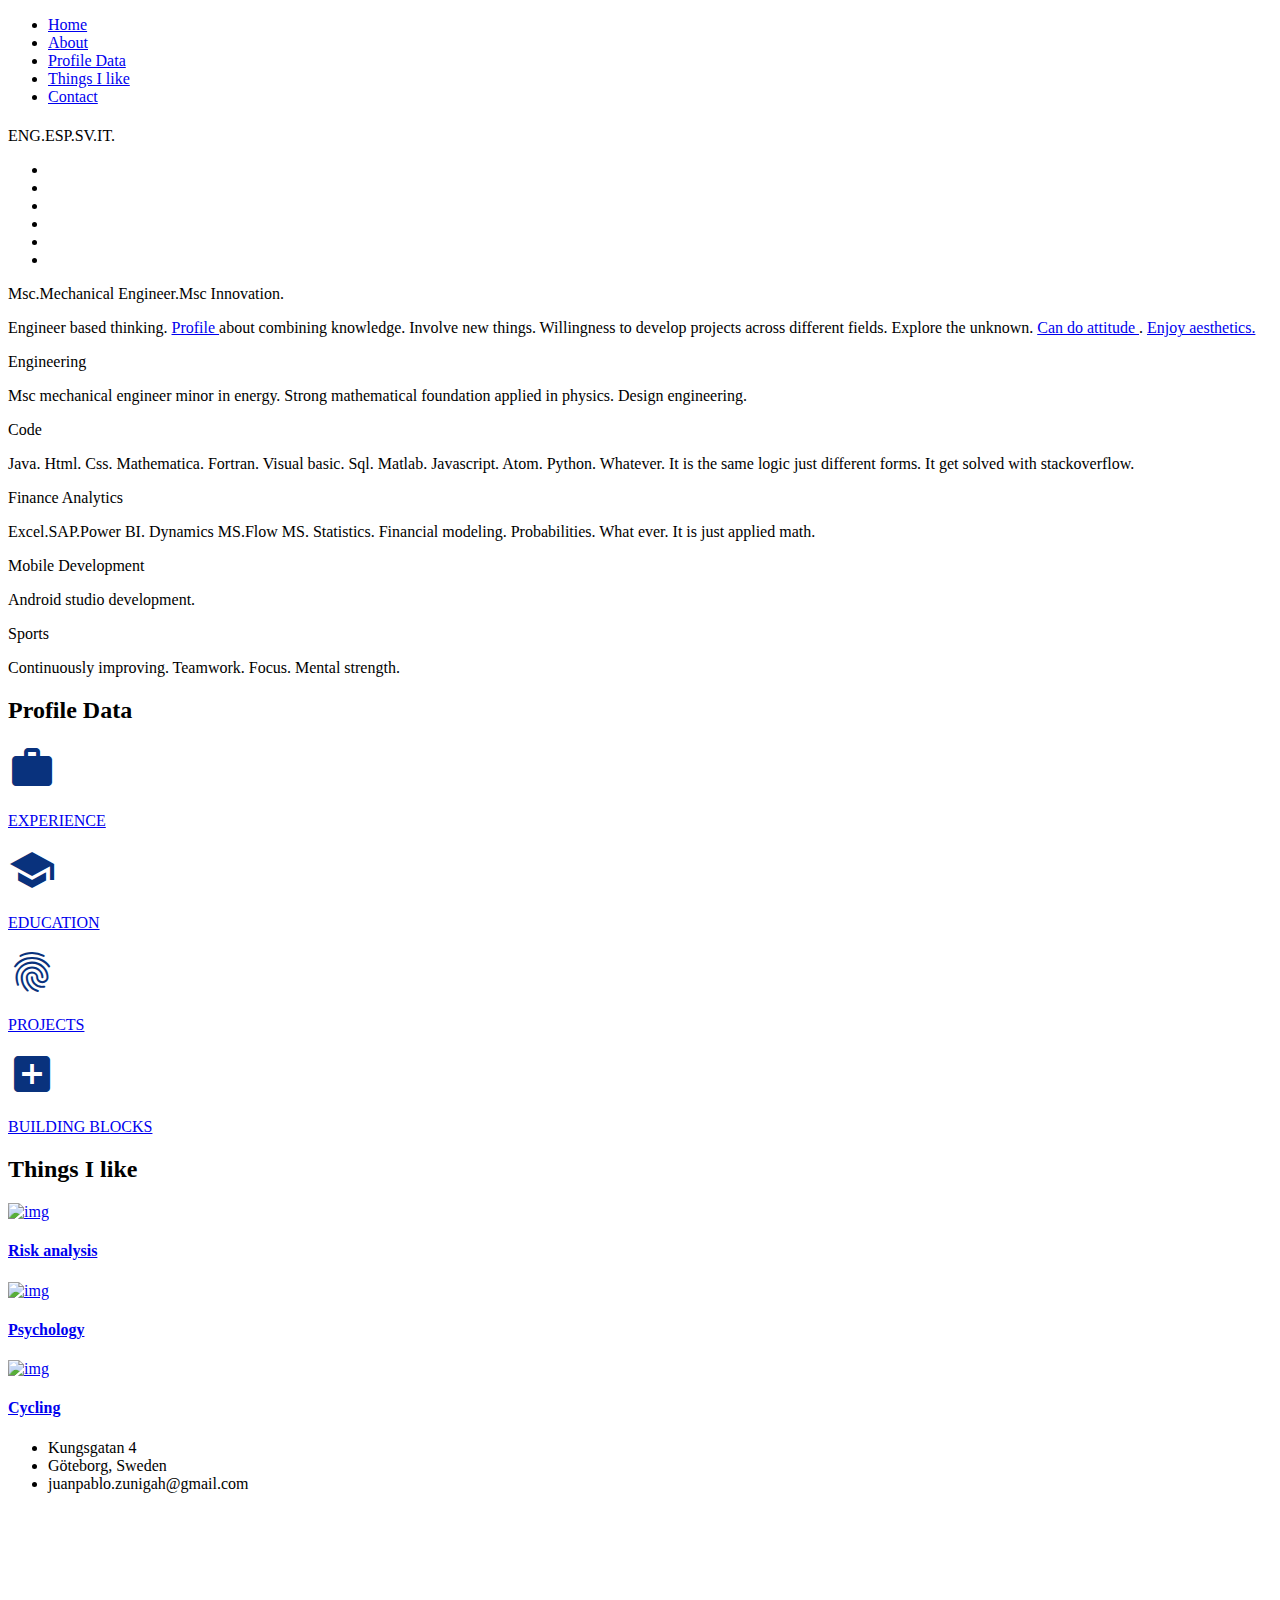
==== index.html @ b7ac9599 "updates" ====
<!DOCTYPE html>
<html lang="en">

<head>
  <!-- meta -->
  <meta charset="utf-8">
  <meta content="width=device-width, initial-scale=1.0" name="viewport">

  <title>Juan Pablo Zuniga</title>
  <meta name="keywords" content="Juan Pablo Zuniga Hidalgo, universidad tecnica federico santa maria, Chalmers, Innovation, Masters,Chile , Sweden,  " >
  <meta name="description" content="Engineer, Chalmers, Coding, Design, cycling" >

  <!-- Google Fonts -->
  <link href="https://fonts.googleapis.com/css?family=Consolas:300,300i,400,400i,500,500i,600,600i,700,700i|Playfair+Display:400,400i,700,700i,900,900i" rel="stylesheet">
<link href="https://fonts.googleapis.com/icon?family=Material+Icons" rel="stylesheet">
  <!-- Bootstrap CSS File -->
  <link href="lib/bootstrap/css/bootstrap.min.css" rel="stylesheet">

  <!-- Libraries CSS Files -->
  <link href="lib/ionicons/css/ionicons.min.css" rel="stylesheet">
  <link href="lib/owlcarousel/assets/owl.carousel.min.css" rel="stylesheet">
  <link href="lib/magnific-popup/magnific-popup.css" rel="stylesheet">
  <link href="lib/hover/hover.min.css" rel="stylesheet">

  <!-- Main Stylesheet File -->
  <link href="css/style.css" rel="stylesheet">

  <!-- Responsive css -->
  <link href="css/responsive.css" rel="stylesheet">

  <!-- Favicon -->
  <link rel="shortcut icon" href="images/logoa.png">

  <meta name="viewport" content="width=device-width, initial-scale=1">

  <!-- =======================================================
    Theme Name: Folio
    Theme URL: https://bootstrapmade.com/folio-bootstrap-portfolio-template/
    Author: BootstrapMade.com
    Author URL: https://bootstrapmade.com
  ======================================================= -->
  <!-- Global site tag (gtag.js) - Google Analytics -->
  <script async src="https://www.googletagmanager.com/gtag/js?id=G-YKX6PPXDFR"></script>
  <script>
  window.dataLayer = window.dataLayer || [];
  function gtag(){dataLayer.push(arguments);}
  gtag('js', new Date());

  gtag('config', 'G-YKX6PPXDFR');
  </script>
</head>

<body>

  <!-- start section navbar -->

  <nav id="main-nav">
      <div class="row">
        <div class="container">

          <div class="logo">
            <a href="index.html"><p> </p></a>
          </div>

            <div class="responsive"><i data-icon="m" class="ion-navicon-round"></i></div>

            <ul class="nav-menu list-unstyled">
              <li><a href="#header" class="smoothScroll">Home</a></li>
              <li><a href="#about" class="smoothScroll">About</a></li>
              <li><a href="#portfolio" class="smoothScroll">Profile Data</a></li>
              <li><a href="#journal" class="smoothScroll">Things I like</a></li>
              <li><a href="#contact" class="smoothScroll">Contact</a></li>
            </ul>

          </div>
        </div>
    </nav>
  <!-- End section navbar -->


  <!-- start section header -->
  <div id="header" class="home">

    <div class="container">
      <div class="header-content">
        <h1><span class="typed"></span></h1>
        <p> ENG.ESP.SV.IT. </p>
        <ul class="list-unstyled list-social">
          <li><a href="https://se.linkedin.com/in/jpzuniga/en"><i class="ion-social-linkedin"></i></a></li>
          <li><a href="https://www.pinterest.se/juanpabloZunigaH/"><i class="ion-social-pinterest"></i></a></li>
          <li><a href="https://www.facebook.com/juanpablo.zunigah"><i class="ion-social-facebook"></i></a></li>
          <li><a href="https://www.couchsurfing.com/people/juan.pablo.zuniga.hidalgo"><i class="ion-compass"></i></a></li>
          <li><a href="https://github.com/juanpablozunigahidalgo"><i class="ion-social-github"></i></a></li>
          <li><a href="https://www.upwork.com/o/profiles/users/~014dc3930a8604d292/"><i class="ion-network"></i></a></li>

        </ul>
        <!--<div>
        <iframe src="https://open.spotify.com/embed/track/0lj9YpjJrJy9CYslXMujmd" width="120" height="81" frameborder="0" allowtransparency="true" allow="encrypted-media"></iframe>
        </div>-->
        <!--<audio controls controlsList="nodownload" >
              <source src="audio/backsplash.mp3" type="audio/mp3">
        </audio><-->
      </div>
    </div>
  </div>
  <!-- End section header -->


  <!-- start section about us -->
  <div id="about" class="paddsection">
    <div class="container">
      <div class="row justify-content-between">

       <!--<div class="col-lg-4 ">
          <div class="div-img-bg">
            <div class="about-img">
              <img src="images/me12.jpg" class="img-responsive" alt="me">
            </div>
          </div>
        </div>-->

        <div class="col-lg-7">
          <div class="about-descr">

            <p class="education">Msc.Mechanical Engineer.Msc Innovation.</p>
            <p class="separator">Engineer based thinking. <a class="texta" href="https://se.linkedin.com/in/jpzuniga/en"> Profile </a> about combining knowledge. Involve new things. Willingness to develop projects across different fields. Explore the unknown. <a class="texta" href="https://www.collinsdictionary.com/dictionary/english/can-do"> Can do attitude </a>. <a class="texta" href="https://en.wikipedia.org/wiki/Aesthetics"> Enjoy aesthetics. </a> </p>

          </div>

        </div>
      </div>
    </div>
  </div>
  <!-- end section about us -->


  <!-- start section services -->
  <div id="services">
    <div class="container">

        <div class="services-carousel owl-theme">

          <div class="services-block">

            <i class="ion-wrench"></i>
            <span>Engineering</span>
            <p class="separator">Msc mechanical engineer minor in energy. Strong mathematical foundation applied in physics. Design engineering.   </p>

          </div>

          <div class="services-block">

            <i class="ion-code-working"></i>
            <span>Code</span>
            <p class="separator">Java. Html. Css. Mathematica. Fortran. Visual basic. Sql. Matlab. Javascript. Atom. Python. Whatever. It is the same logic just different forms. It get solved with stackoverflow.</p>

          </div>

          <div class="services-block">

            <i class="ion-arrow-graph-up-right"></i>
            <span>Finance Analytics</span>
            <p class="separator">Excel.SAP.Power BI. Dynamics MS.Flow MS. Statistics. Financial modeling. Probabilities. What ever. It is just applied math. </p>

          </div>

          <div class="services-block">

            <i class="ion-social-android-outline"></i>
            <span>Mobile Development</span>
            <p class="separator">Android studio development.</p>

          </div>

          <div class="services-block">

            <i class="ion-android-bicycle"></i>
            <span>Sports</span>
            <p class="separator">Continuously improving. Teamwork. Focus. Mental strength. </p>

          </div>

          <!--<div class="services-block">

            <i class="ion-compass"></i>
            <span>Adventure</span>
            <p class="separator">Adventurer by nature. Just embrace the unknown. Face it.</p>

          </div>-->

        </div>

    </div>

  </div>
  <!-- end section services -->


  <!-- start section portfolio -->
  <div id="portfolio" class="text-center paddsection">

    <div class="container">
      <div class="section-title text-center">
        <h2>Profile Data</h2>
      </div>
    </div>

    <div class="container">
      <div class="row">
        <div class="col-md-12">

          <div class="portfolio-container">
            <div class="col-lg-4 col-md-6 portfolio-thumbnail all branding uikits webdesign">
              <a href="Experience.html">
              <!-- <img src="images/portfolio/1.jpg"  alt="img">-->
               <i class="material-icons" style="font-size:48px;color:#09327D">work_outline</i>
               <p class="PF">EXPERIENCE</p>
              </a>
            </div>
            <div class="col-lg-4 col-md-6 portfolio-thumbnail all mockups uikits photography">
              <a href="Education.html">
                <!-- <img src="images/portfolio/2.jpg"  alt="img">-->
                <i class="material-icons" style="font-size:48px;color:#09327D">school</i>
                <p class="PF">EDUCATION</p>
              </a>
            </div>
            <div class="col-lg-4 col-md-6 portfolio-thumbnail all mockups webdesign photography">
              <a href="Projects.html">
                <!-- <img src="images/portfolio/4.jpg"  alt="img">-->
                <i class="material-icons" style="font-size:48px;color:#09327D">fingerprint</i>
                <p class="PF">PROJECTS</p>
              </a>
            </div>
            <div class="col-lg-4 col-md-6 portfolio-thumbnail all mockups uikits webdesign">
              <a href="Buildingblocks.html">
                <!-- <img src="images/portfolio/6.jpg"  alt="img">-->
                <i class="material-icons" style="font-size:48px;color:#09327D">add_box</i>
                <p class="PF">BUILDING BLOCKS</p>
              </a>
            </div>
          </div>
        </div>
      </div>
    </div>
  </div>
  <!-- End section portfolio -->
  <!-- start section journal -->
  <div id="journal" class="text-left paddsection">
    <div class="container">
      <div class="section-title text-center">
        <h2>Things I like</h2>
      </div>
    </div>
    <div class="container">
      <div class="journal-block">
        <div class="row">

          <div class="col-lg-4 col-md-6">
            <div class="journal-info">

              <a href="Risks.html"><img src="images/RI001.jpg" class="img-responsive" alt="img"></a>

              <div class="journal-txt">

                <h4><a href="Risks.html">Risk analysis</a></h4>
              </div>

            </div>
          </div>

          <div class="col-lg-4 col-md-6">
            <div class="journal-info">

              <a href="Psychology.html"><img src="images/A110.jpg" class="img-responsive" alt="img"></a>

              <div class="journal-txt">

                <h4><a href="Psychology.html">Psychology</a></h4>

              </div>

            </div>
          </div>

          <div class="col-lg-4 col-md-6">
            <div class="journal-info">

              <a href="Cycling.html"><img src="images/Bike001.jpg" class="img-responsive" alt="img"></a>

              <div class="journal-txt">

                <h4><a href="Cycling.html">Cycling</a></h4>
              </div>

            </div>
          </div>
        </div>
      </div>
    </div>

  </div>
  <!-- End section journal -->


  <!-- start sectoion contact -->
  <div id="contact" class="paddsection">
    <div class="container">
      <div class="contact-block1">
        <div class="row">

          <div class="col-lg-6">
            <div class="contact-contact">

              <h2 class="mb-30"></h2>

              <ul class="contact-details">
                <li><span>Kungsgatan 4</span></li>
                <li><span>Göteborg, Sweden</span></li>
                <li><span>juanpablo.zunigah@gmail.com</span></li>
              </ul>

            </div>
          </div>
        <!--  <div class="col-lg-6">
            <form action="" method="post" role="form" class="contactForm">
              <div class="row">

                <div id="sendmessage">Your message has been sent. Thank you!</div>
                <div id="errormessage"></div>

                <div class="col-lg-6">
                  <div class="form-group contact-block1">
                    <input type="text" name="name" class="form-control" id="name" placeholder="Your Name" data-rule="minlen:4" data-msg="Please enter at least 4 chars" />
                    <div class="validation"></div>
                  </div>
                </div>

                <div class="col-lg-6">
                  <div class="form-group">
                    <input type="email" class="form-control" name="email" id="email" placeholder="Your Email" data-rule="email" data-msg="Please enter a valid email" />
                    <div class="validation"></div>
                  </div>
                </div>

                <div class="col-lg-12">
                  <div class="form-group">
                    <input type="text" class="form-control" name="subject" id="subject" placeholder="Subject" data-rule="minlen:4" data-msg="Please enter at least 8 chars of subject" />
                    <div class="validation"></div>
                  </div>
                </div>

                <div class="col-lg-12">
                  <div class="form-group">
                    <textarea class="form-control" name="message" rows="12" data-rule="required" data-msg="Please write something for us" placeholder="Message"></textarea>
                    <div class="validation"></div>
                  </div>
                </div>

                <div class="col-lg-12">
                  <input type="submit" class="btn btn-defeault btn-send" value="Send message">
                </div>

              </div>
            </form>
          </div>-->
        </div>
      </div>
    </div>
  </div>
  <!-- start sectoion map -->
  <div class="map-responsive" >
  <iframe src="https://www.google.com/maps/embed?pb=!1m18!1m12!1m3!1d2131.799609664463!2d11.95433791600714!3d57.70287428111956!2m3!1f0!2f0!3f0!3m2!1i1024!2i768!4f13.1!3m3!1m2!1s0x464ff36816410915%3A0x95d1610efb39c3a3!2sKungsgatan%204%2C%20411%2019%20G%C3%B6teborg!5e0!3m2!1sen!2sse!4v1584108068579!5m2!1sen!2sse" width="400" height="300" frameborder="0" style="border:0;" allowfullscreen="" aria-hidden="false" tabindex="0"></iframe>
  </div>
  <!-- start sectoion contact -->


  <!-- start section footer -->
  <div id="footer" class="text-center">
    <div class="container">
      <div class="socials-media text-center">

        <ul class="list-unstyled">
          <li><a href="https://se.linkedin.com/in/jpzuniga/en"><i class="ion-social-linkedin"></i></a></li>
          <li><a href="https://www.pinterest.se/juanpabloZunigaH/"><i class="ion-social-pinterest"></i></a></li>
          <li><a href="https://www.facebook.com/juanpablo.zunigah"><i class="ion-social-facebook"></i></a></li>
          <li><a href="https://www.couchsurfing.com/people/juan.pablo.zuniga.hidalgo"><i class="ion-compass"></i></a></li>
          <li><a href="https://github.com/juanpablozunigahidalgo"><i class="ion-social-github"></i></a></li>
          <li><a href="https://www.upwork.com/o/profiles/users/~014dc3930a8604d292/"><i class="ion-network"></i></a></li>
        </ul>

      </div>

      <p></p>
      <p></p>

      <div class="credits">

        <a href=""></a>
      </div>

    </div>
  </div>
  <!-- End section footer -->

  <!-- JavaScript Libraries -->
  <script src="lib/jquery/jquery.min.js"></script>
  <script src="lib/jquery/jquery-migrate.min.js"></script>
  <script src="lib/bootstrap/js/bootstrap.bundle.min.js"></script>
  <script src="lib/typed/typed.js"></script>
  <script src="lib/owlcarousel/owl.carousel.min.js"></script>
  <script src="lib/magnific-popup/magnific-popup.min.js"></script>
  <script src="lib/isotope/isotope.pkgd.min.js"></script>

  <!-- Contact Form JavaScript File -->
  <script src="contactform/contactform.js"></script>

  <!-- Template Main Javascript File -->
  <script src="js/main.js"></script>

</body>

</html>
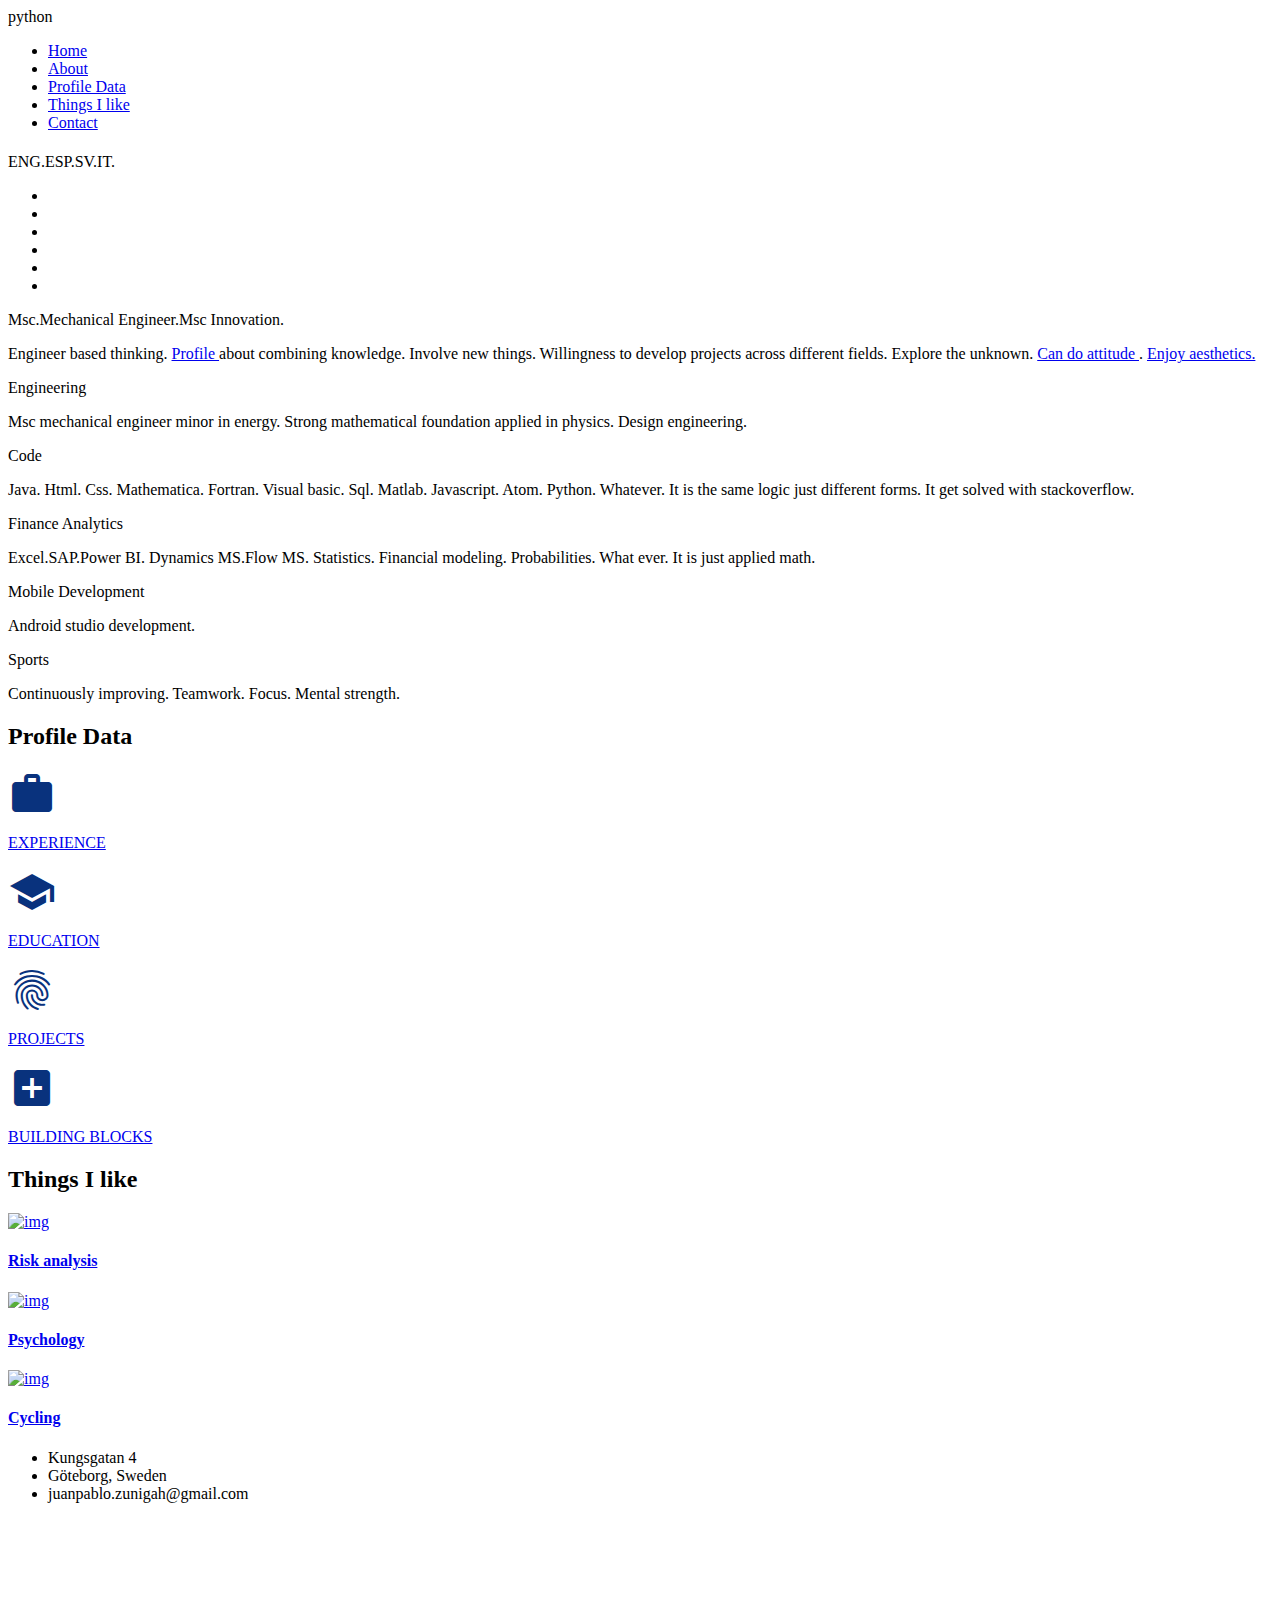
==== commit de1fc1ab: "Merge branch 'master' of https://github.com/juanpablozunigahidalgo/Simplew" ====
--- a/index.html
+++ b/index.html
@@ -1,4 +1,4 @@
-<!DOCTYPE html>
+python<!DOCTYPE html>
 <html lang="en">
 
 <head>
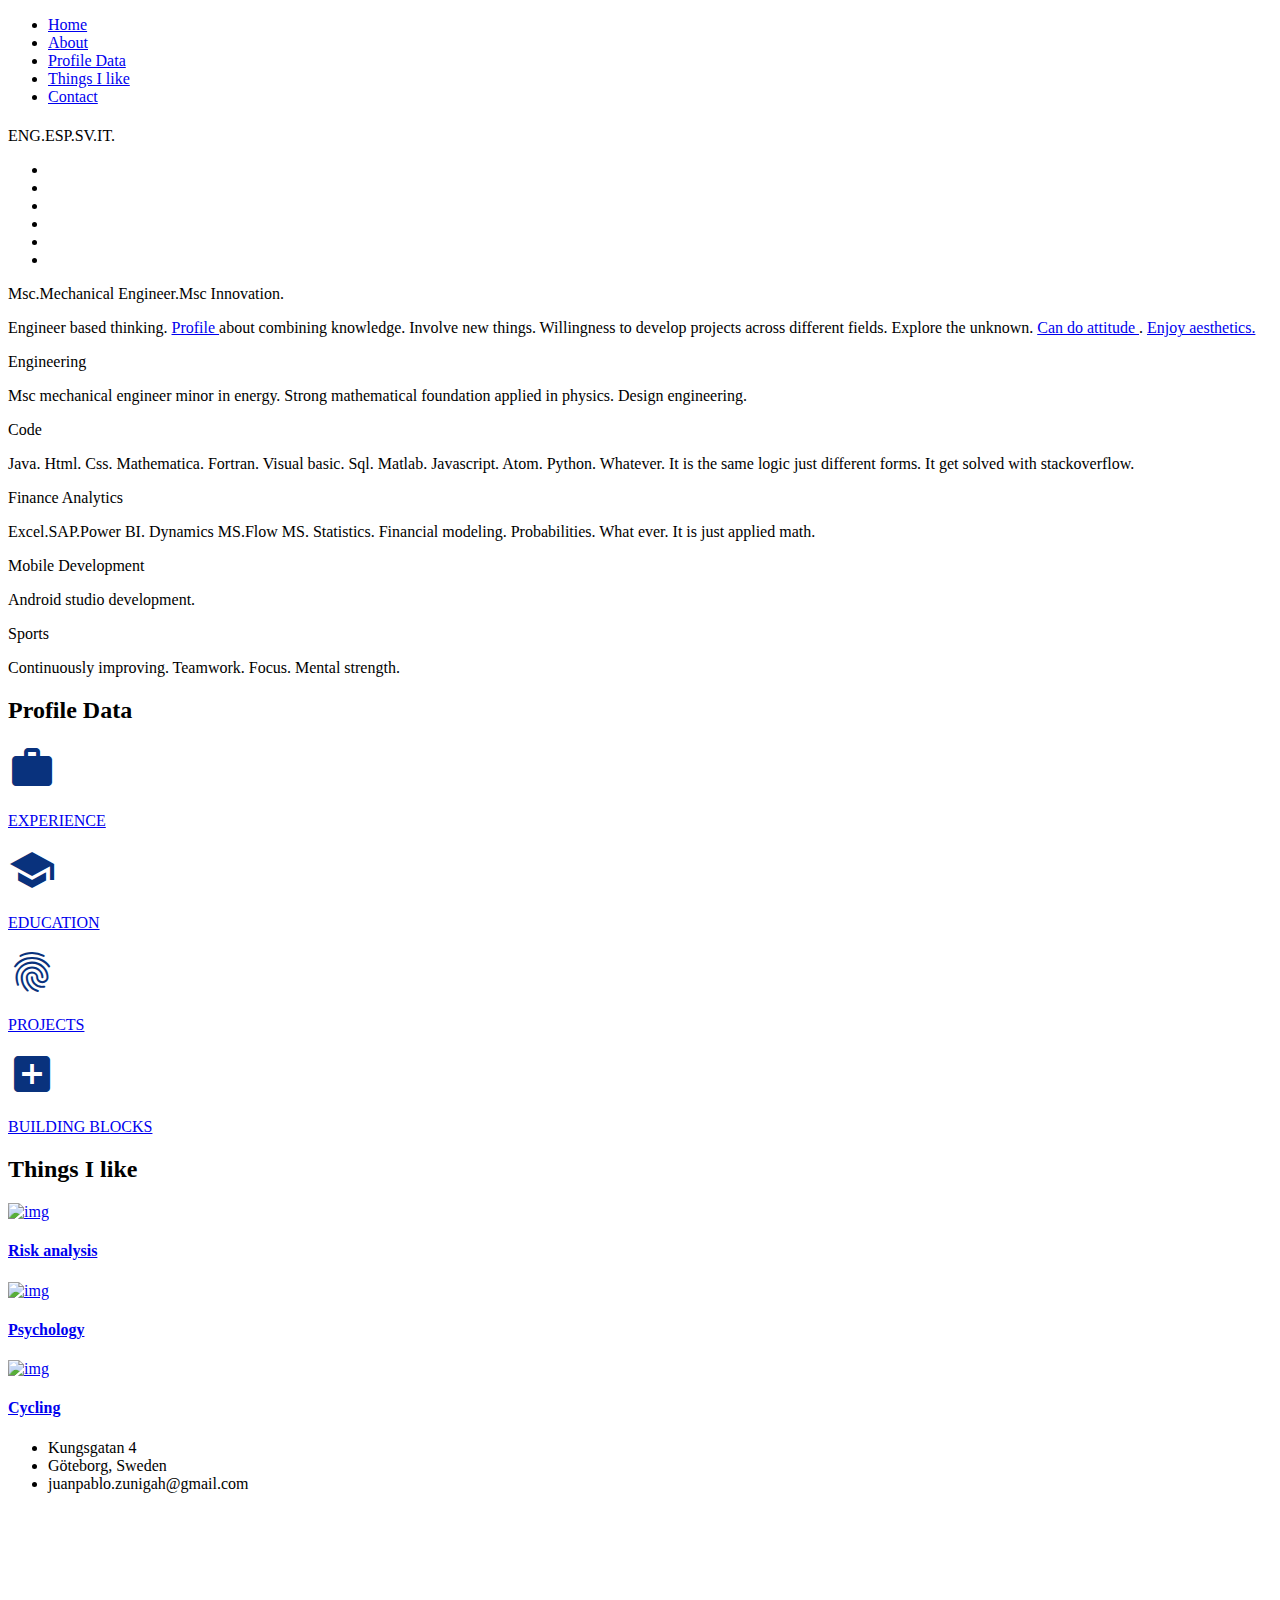
==== commit 14ca14fa: "changes" ====
--- a/index.html
+++ b/index.html
@@ -1,4 +1,4 @@
-python<!DOCTYPE html>
+<!DOCTYPE html>
 <html lang="en">
 
 <head>
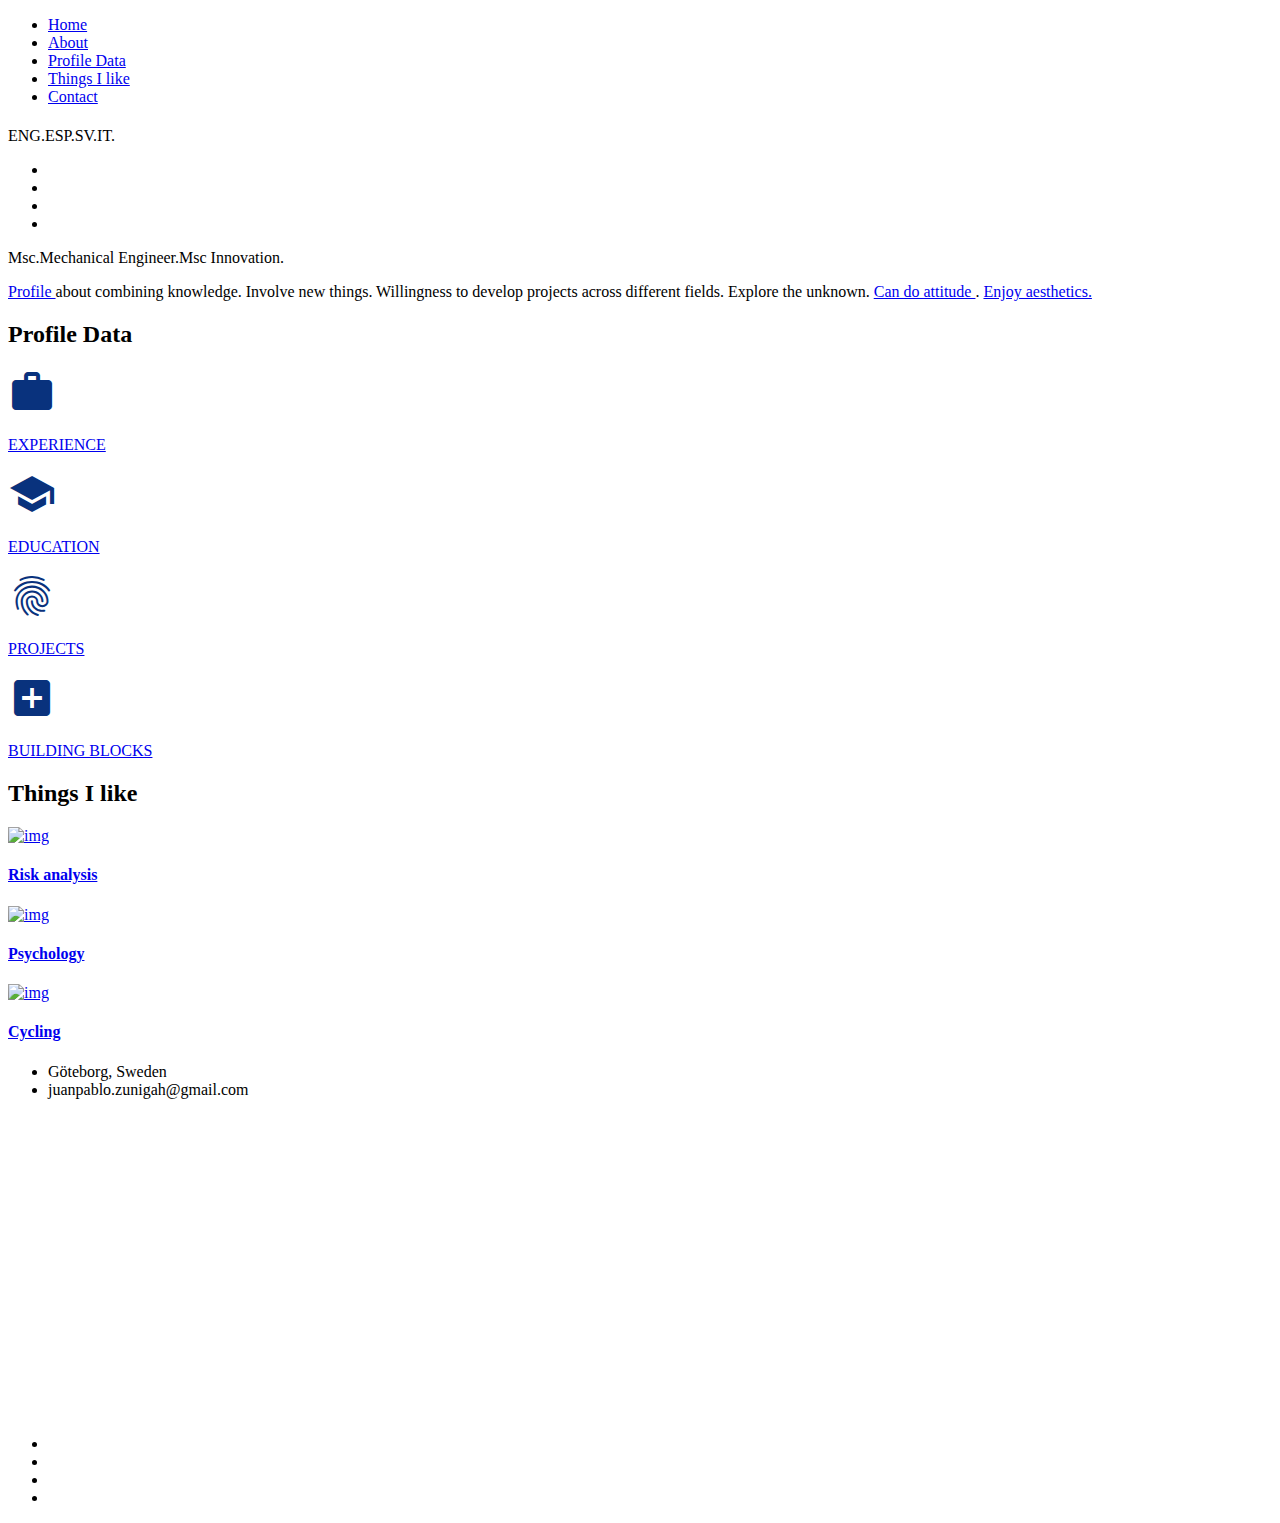
==== commit 87bf846e: "simplify" ====
--- a/index.html
+++ b/index.html
@@ -32,23 +32,16 @@
   <link rel="shortcut icon" href="images/logoa.png">
 
   <meta name="viewport" content="width=device-width, initial-scale=1">
-
-  <!-- =======================================================
-    Theme Name: Folio
-    Theme URL: https://bootstrapmade.com/folio-bootstrap-portfolio-template/
-    Author: BootstrapMade.com
-    Author URL: https://bootstrapmade.com
-  ======================================================= -->
-  <!-- Global site tag (gtag.js) - Google Analytics -->
-  <script async src="https://www.googletagmanager.com/gtag/js?id=G-YKX6PPXDFR"></script>
-  <script>
+</head>
+<!-- Google tag (gtag.js) -->
+<script async src="https://www.googletagmanager.com/gtag/js?id=G-93V7J4ZG9Q"></script>
+<script>
   window.dataLayer = window.dataLayer || [];
   function gtag(){dataLayer.push(arguments);}
   gtag('js', new Date());
 
-  gtag('config', 'G-YKX6PPXDFR');
-  </script>
-</head>
+  gtag('config', 'G-93V7J4ZG9Q');
+</script>
 
 <body>
 
@@ -87,19 +80,10 @@
         <p> ENG.ESP.SV.IT. </p>
         <ul class="list-unstyled list-social">
           <li><a href="https://se.linkedin.com/in/jpzuniga/en"><i class="ion-social-linkedin"></i></a></li>
+          <li><a href="https://github.com/juanpablozunigahidalgo"><i class="ion-social-github"></i></a></li>
           <li><a href="https://www.pinterest.se/juanpabloZunigaH/"><i class="ion-social-pinterest"></i></a></li>
-          <li><a href="https://www.facebook.com/juanpablo.zunigah"><i class="ion-social-facebook"></i></a></li>
-          <li><a href="https://www.couchsurfing.com/people/juan.pablo.zuniga.hidalgo"><i class="ion-compass"></i></a></li>
-          <li><a href="https://github.com/juanpablozunigahidalgo"><i class="ion-social-github"></i></a></li>
           <li><a href="https://www.upwork.com/o/profiles/users/~014dc3930a8604d292/"><i class="ion-network"></i></a></li>
-
         </ul>
-        <!--<div>
-        <iframe src="https://open.spotify.com/embed/track/0lj9YpjJrJy9CYslXMujmd" width="120" height="81" frameborder="0" allowtransparency="true" allow="encrypted-media"></iframe>
-        </div>-->
-        <!--<audio controls controlsList="nodownload" >
-              <source src="audio/backsplash.mp3" type="audio/mp3">
-        </audio><-->
       </div>
     </div>
   </div>
@@ -123,7 +107,7 @@
           <div class="about-descr">
 
             <p class="education">Msc.Mechanical Engineer.Msc Innovation.</p>
-            <p class="separator">Engineer based thinking. <a class="texta" href="https://se.linkedin.com/in/jpzuniga/en"> Profile </a> about combining knowledge. Involve new things. Willingness to develop projects across different fields. Explore the unknown. <a class="texta" href="https://www.collinsdictionary.com/dictionary/english/can-do"> Can do attitude </a>. <a class="texta" href="https://en.wikipedia.org/wiki/Aesthetics"> Enjoy aesthetics. </a> </p>
+            <p class="separator"><a class="texta" href="https://se.linkedin.com/in/jpzuniga/en"> Profile </a> about combining knowledge. Involve new things. Willingness to develop projects across different fields. Explore the unknown. <a class="texta" href="https://www.collinsdictionary.com/dictionary/english/can-do"> Can do attitude </a>. <a class="texta" href="https://en.wikipedia.org/wiki/Aesthetics"> Enjoy aesthetics. </a> </p>
 
           </div>
 
@@ -135,7 +119,7 @@
 
 
   <!-- start section services -->
-  <div id="services">
+  <!-- <div id="services">
     <div class="container">
 
         <div class="services-carousel owl-theme">
@@ -180,20 +164,20 @@
 
           </div>
 
-          <!--<div class="services-block">
+          <div class="services-block">
 
             <i class="ion-compass"></i>
             <span>Adventure</span>
             <p class="separator">Adventurer by nature. Just embrace the unknown. Face it.</p>
 
-          </div>-->
-
-        </div>
-
-    </div>
-
-  </div>
-  <!-- end section services -->
+          </div>
+
+        </div>
+
+    </div>
+
+  </div>-->
+ <!--end section services -->
 
 
   <!-- start section portfolio -->
@@ -254,71 +238,47 @@
     <div class="container">
       <div class="journal-block">
         <div class="row">
-
           <div class="col-lg-4 col-md-6">
             <div class="journal-info">
-
               <a href="Risks.html"><img src="images/RI001.jpg" class="img-responsive" alt="img"></a>
-
               <div class="journal-txt">
-
                 <h4><a href="Risks.html">Risk analysis</a></h4>
               </div>
-
-            </div>
-          </div>
-
+            </div>
+          </div>
           <div class="col-lg-4 col-md-6">
             <div class="journal-info">
-
               <a href="Psychology.html"><img src="images/A110.jpg" class="img-responsive" alt="img"></a>
-
               <div class="journal-txt">
-
                 <h4><a href="Psychology.html">Psychology</a></h4>
-
               </div>
-
-            </div>
-          </div>
-
+            </div>
+          </div>
           <div class="col-lg-4 col-md-6">
             <div class="journal-info">
-
               <a href="Cycling.html"><img src="images/Bike001.jpg" class="img-responsive" alt="img"></a>
-
               <div class="journal-txt">
-
                 <h4><a href="Cycling.html">Cycling</a></h4>
               </div>
-
-            </div>
-          </div>
-        </div>
-      </div>
-    </div>
-
+            </div>
+          </div>
+        </div>
+      </div>
+    </div>
   </div>
   <!-- End section journal -->
-
-
   <!-- start sectoion contact -->
   <div id="contact" class="paddsection">
     <div class="container">
       <div class="contact-block1">
         <div class="row">
-
           <div class="col-lg-6">
             <div class="contact-contact">
-
               <h2 class="mb-30"></h2>
-
               <ul class="contact-details">
-                <li><span>Kungsgatan 4</span></li>
                 <li><span>Göteborg, Sweden</span></li>
                 <li><span>juanpablo.zunigah@gmail.com</span></li>
               </ul>
-
             </div>
           </div>
         <!--  <div class="col-lg-6">
@@ -369,7 +329,7 @@
   </div>
   <!-- start sectoion map -->
   <div class="map-responsive" >
-  <iframe src="https://www.google.com/maps/embed?pb=!1m18!1m12!1m3!1d2131.799609664463!2d11.95433791600714!3d57.70287428111956!2m3!1f0!2f0!3f0!3m2!1i1024!2i768!4f13.1!3m3!1m2!1s0x464ff36816410915%3A0x95d1610efb39c3a3!2sKungsgatan%204%2C%20411%2019%20G%C3%B6teborg!5e0!3m2!1sen!2sse!4v1584108068579!5m2!1sen!2sse" width="400" height="300" frameborder="0" style="border:0;" allowfullscreen="" aria-hidden="false" tabindex="0"></iframe>
+  <iframe src="https://www.google.com/maps/embed?pb=!1m18!1m12!1m3!1d63362.78792613772!2d11.9667902!3d57.7088707!2m3!1f0!2f0!3f0!3m2!1i1024!2i768!4f13.1!3m3!1m2!1s0x464ff36816410915%3A0x95d1610efb39c3a3!2sG%C3%B6teborg!5e0!3m2!1sen!2sse!4v1584108068579!5m2!1sen!2sse" width="400" height="300" frameborder="0" style="border:0;" allowfullscreen="" aria-hidden="false" tabindex="0"></iframe>
   </div>
   <!-- start sectoion contact -->
 
@@ -378,30 +338,18 @@
   <div id="footer" class="text-center">
     <div class="container">
       <div class="socials-media text-center">
-
         <ul class="list-unstyled">
           <li><a href="https://se.linkedin.com/in/jpzuniga/en"><i class="ion-social-linkedin"></i></a></li>
+          <li><a href="https://github.com/juanpablozunigahidalgo"><i class="ion-social-github"></i></a></li>
           <li><a href="https://www.pinterest.se/juanpabloZunigaH/"><i class="ion-social-pinterest"></i></a></li>
-          <li><a href="https://www.facebook.com/juanpablo.zunigah"><i class="ion-social-facebook"></i></a></li>
-          <li><a href="https://www.couchsurfing.com/people/juan.pablo.zuniga.hidalgo"><i class="ion-compass"></i></a></li>
-          <li><a href="https://github.com/juanpablozunigahidalgo"><i class="ion-social-github"></i></a></li>
           <li><a href="https://www.upwork.com/o/profiles/users/~014dc3930a8604d292/"><i class="ion-network"></i></a></li>
         </ul>
-
-      </div>
-
+      </div>
       <p></p>
       <p></p>
-
-      <div class="credits">
-
-        <a href=""></a>
-      </div>
-
     </div>
   </div>
   <!-- End section footer -->
-
   <!-- JavaScript Libraries -->
   <script src="lib/jquery/jquery.min.js"></script>
   <script src="lib/jquery/jquery-migrate.min.js"></script>
@@ -410,13 +358,9 @@
   <script src="lib/owlcarousel/owl.carousel.min.js"></script>
   <script src="lib/magnific-popup/magnific-popup.min.js"></script>
   <script src="lib/isotope/isotope.pkgd.min.js"></script>
-
   <!-- Contact Form JavaScript File -->
   <script src="contactform/contactform.js"></script>
-
   <!-- Template Main Javascript File -->
   <script src="js/main.js"></script>
-
 </body>
-
 </html>
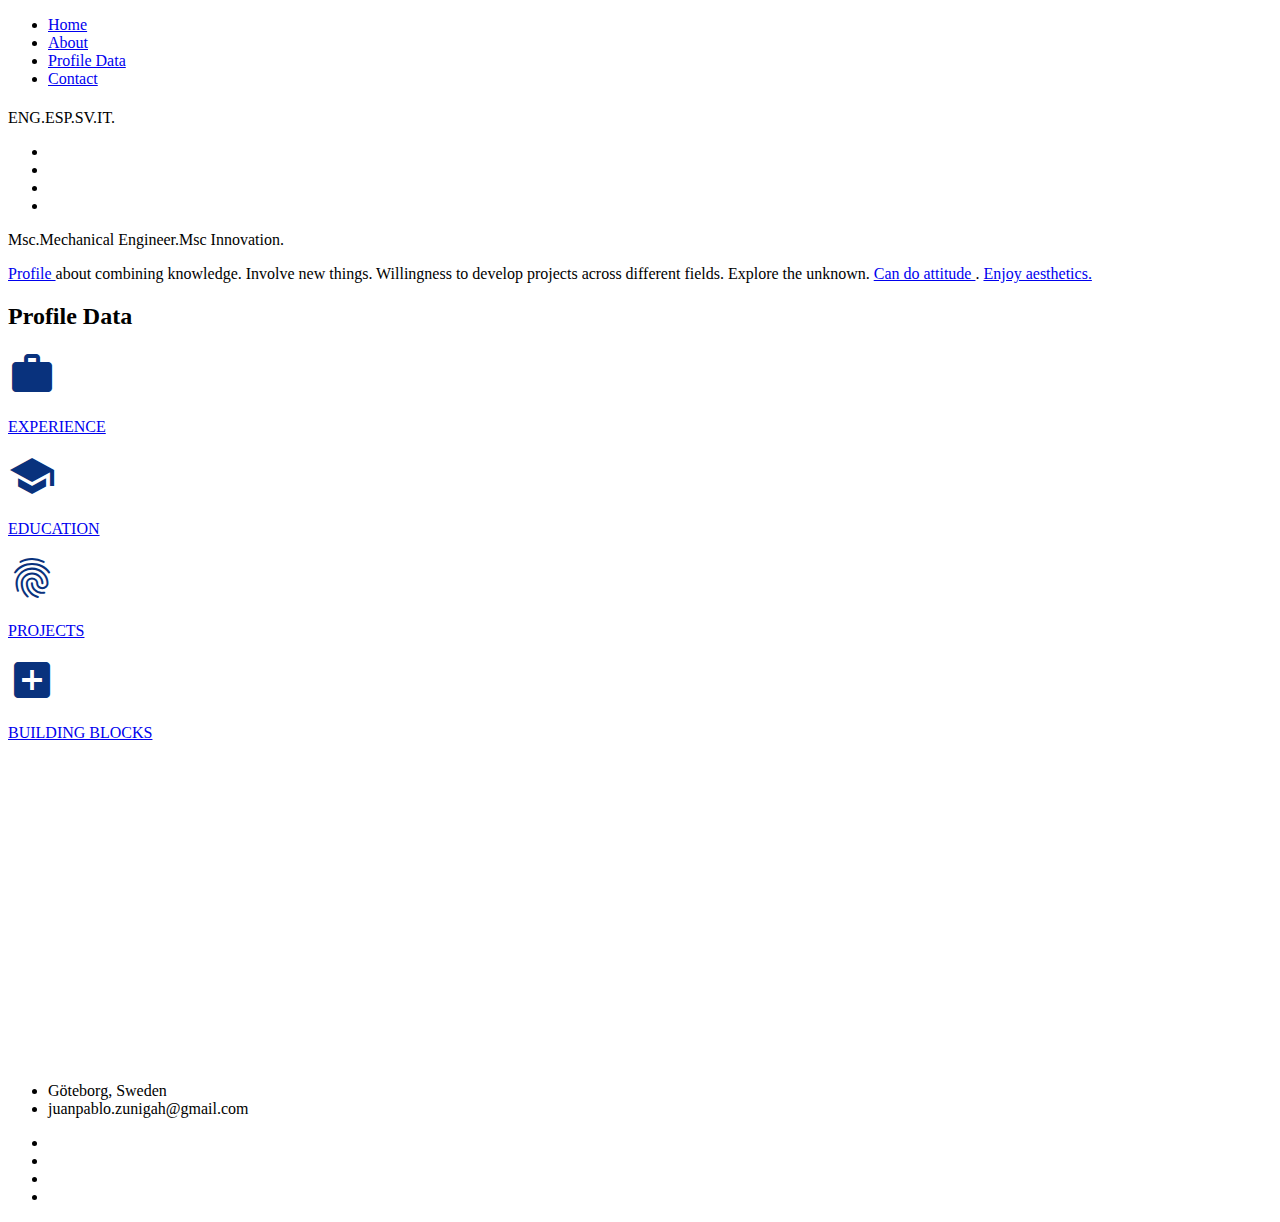
==== commit 8a38cca3: "changes" ====
--- a/index.html
+++ b/index.html
@@ -61,7 +61,7 @@
               <li><a href="#header" class="smoothScroll">Home</a></li>
               <li><a href="#about" class="smoothScroll">About</a></li>
               <li><a href="#portfolio" class="smoothScroll">Profile Data</a></li>
-              <li><a href="#journal" class="smoothScroll">Things I like</a></li>
+              <!-- <li><a href="#journal" class="smoothScroll">Things I like</a></li> -->
               <li><a href="#contact" class="smoothScroll">Contact</a></li>
             </ul>
 
@@ -105,13 +105,11 @@
 
         <div class="col-lg-7">
           <div class="about-descr">
-
             <p class="education">Msc.Mechanical Engineer.Msc Innovation.</p>
-            <p class="separator"><a class="texta" href="https://se.linkedin.com/in/jpzuniga/en"> Profile </a> about combining knowledge. Involve new things. Willingness to develop projects across different fields. Explore the unknown. <a class="texta" href="https://www.collinsdictionary.com/dictionary/english/can-do"> Can do attitude </a>. <a class="texta" href="https://en.wikipedia.org/wiki/Aesthetics"> Enjoy aesthetics. </a> </p>
-
-          </div>
-
-        </div>
+            <p class="separator"><a class="texta" href="https://se.linkedin.com/in/jpzuniga/en"> Profile </a> about combining knowledge. Involve new things. Willingness to develop projects across different fields. Explore the unknown. <a class="texta" href="https://www.collinsdictionary.com/dictionary/english/can-do"> Can do attitude </a>. <a class="texta" href="https://en.wikipedia.org/wiki/Aesthetics"> Enjoy aesthetics. </a></p>
+          </div>
+        </div>
+        <div></div>
       </div>
     </div>
   </div>
@@ -229,45 +227,51 @@
   </div>
   <!-- End section portfolio -->
   <!-- start section journal -->
-  <div id="journal" class="text-left paddsection">
-    <div class="container">
-      <div class="section-title text-center">
-        <h2>Things I like</h2>
-      </div>
-    </div>
-    <div class="container">
-      <div class="journal-block">
-        <div class="row">
-          <div class="col-lg-4 col-md-6">
-            <div class="journal-info">
-              <a href="Risks.html"><img src="images/RI001.jpg" class="img-responsive" alt="img"></a>
-              <div class="journal-txt">
-                <h4><a href="Risks.html">Risk analysis</a></h4>
+          <!-- <div id="journal" class="text-left paddsection">
+            <div class="container">
+              <div class="section-title text-center">
+                <h2>Things I like</h2>
               </div>
             </div>
-          </div>
-          <div class="col-lg-4 col-md-6">
-            <div class="journal-info">
-              <a href="Psychology.html"><img src="images/A110.jpg" class="img-responsive" alt="img"></a>
-              <div class="journal-txt">
-                <h4><a href="Psychology.html">Psychology</a></h4>
+            <div class="container">
+              <div class="journal-block">
+                <div class="row">
+                  <div class="col-lg-4 col-md-6">
+                    <div class="journal-info">
+                      <a href="Risks.html"><img src="images/RI001.jpg" class="img-responsive" alt="img"></a>
+                      <div class="journal-txt">
+                        <h4><a href="Risks.html">Risk analysis</a></h4>
+                      </div>
+                    </div>
+                  </div>
+                  <div class="col-lg-4 col-md-6">
+                    <div class="journal-info">
+                      <a href="Psychology.html"><img src="images/A110.jpg" class="img-responsive" alt="img"></a>
+                      <div class="journal-txt">
+                        <h4><a href="Psychology.html">Psychology</a></h4>
+                      </div>
+                    </div>
+                  </div>
+                  <div class="col-lg-4 col-md-6">
+                    <div class="journal-info">
+                      <a href="Cycling.html"><img src="images/Bike001.jpg" class="img-responsive" alt="img"></a>
+                      <div class="journal-txt">
+                        <h4><a href="Cycling.html">Cycling</a></h4>
+                      </div>
+                    </div>
+                  </div>
+                </div>
               </div>
             </div>
-          </div>
-          <div class="col-lg-4 col-md-6">
-            <div class="journal-info">
-              <a href="Cycling.html"><img src="images/Bike001.jpg" class="img-responsive" alt="img"></a>
-              <div class="journal-txt">
-                <h4><a href="Cycling.html">Cycling</a></h4>
-              </div>
-            </div>
-          </div>
-        </div>
-      </div>
-    </div>
-  </div>
+          </div> -->
   <!-- End section journal -->
-  <!-- start sectoion contact -->
+
+  <!-- start sectoion map -->
+  <div class="map-responsive" >
+  <iframe src="https://www.google.com/maps/embed?pb=!1m18!1m12!1m3!1d63359.085047877944!2d11.9719502!3d57.7088761!2m3!1f0!2f0!3f0!3m2!1i1024!2i768!4f13.1!3m3!1m2!1s0x464ff368124f297f%3A0xb5f6078e80e1f0a2!2sG%C3%B6teborg%20Central%20Station!5e0!3m2!1sen!2sse!4v1584108068579!5m2!1sen!2sse" 
+  width="400" height="300" frameborder="0" style="border:0;" allowfullscreen="" aria-hidden="false" tabindex="0"></iframe>
+  </div>
+  <!-- start section contact -->
   <div id="contact" class="paddsection">
     <div class="container">
       <div class="contact-block1">
@@ -281,59 +285,10 @@
               </ul>
             </div>
           </div>
-        <!--  <div class="col-lg-6">
-            <form action="" method="post" role="form" class="contactForm">
-              <div class="row">
-
-                <div id="sendmessage">Your message has been sent. Thank you!</div>
-                <div id="errormessage"></div>
-
-                <div class="col-lg-6">
-                  <div class="form-group contact-block1">
-                    <input type="text" name="name" class="form-control" id="name" placeholder="Your Name" data-rule="minlen:4" data-msg="Please enter at least 4 chars" />
-                    <div class="validation"></div>
-                  </div>
-                </div>
-
-                <div class="col-lg-6">
-                  <div class="form-group">
-                    <input type="email" class="form-control" name="email" id="email" placeholder="Your Email" data-rule="email" data-msg="Please enter a valid email" />
-                    <div class="validation"></div>
-                  </div>
-                </div>
-
-                <div class="col-lg-12">
-                  <div class="form-group">
-                    <input type="text" class="form-control" name="subject" id="subject" placeholder="Subject" data-rule="minlen:4" data-msg="Please enter at least 8 chars of subject" />
-                    <div class="validation"></div>
-                  </div>
-                </div>
-
-                <div class="col-lg-12">
-                  <div class="form-group">
-                    <textarea class="form-control" name="message" rows="12" data-rule="required" data-msg="Please write something for us" placeholder="Message"></textarea>
-                    <div class="validation"></div>
-                  </div>
-                </div>
-
-                <div class="col-lg-12">
-                  <input type="submit" class="btn btn-defeault btn-send" value="Send message">
-                </div>
-
-              </div>
-            </form>
-          </div>-->
-        </div>
-      </div>
-    </div>
-  </div>
-  <!-- start sectoion map -->
-  <div class="map-responsive" >
-  <iframe src="https://www.google.com/maps/embed?pb=!1m18!1m12!1m3!1d63362.78792613772!2d11.9667902!3d57.7088707!2m3!1f0!2f0!3f0!3m2!1i1024!2i768!4f13.1!3m3!1m2!1s0x464ff36816410915%3A0x95d1610efb39c3a3!2sG%C3%B6teborg!5e0!3m2!1sen!2sse!4v1584108068579!5m2!1sen!2sse" width="400" height="300" frameborder="0" style="border:0;" allowfullscreen="" aria-hidden="false" tabindex="0"></iframe>
-  </div>
-  <!-- start sectoion contact -->
-
-
+        </div>
+      </div>
+    </div>
+  </div>
   <!-- start section footer -->
   <div id="footer" class="text-center">
     <div class="container">
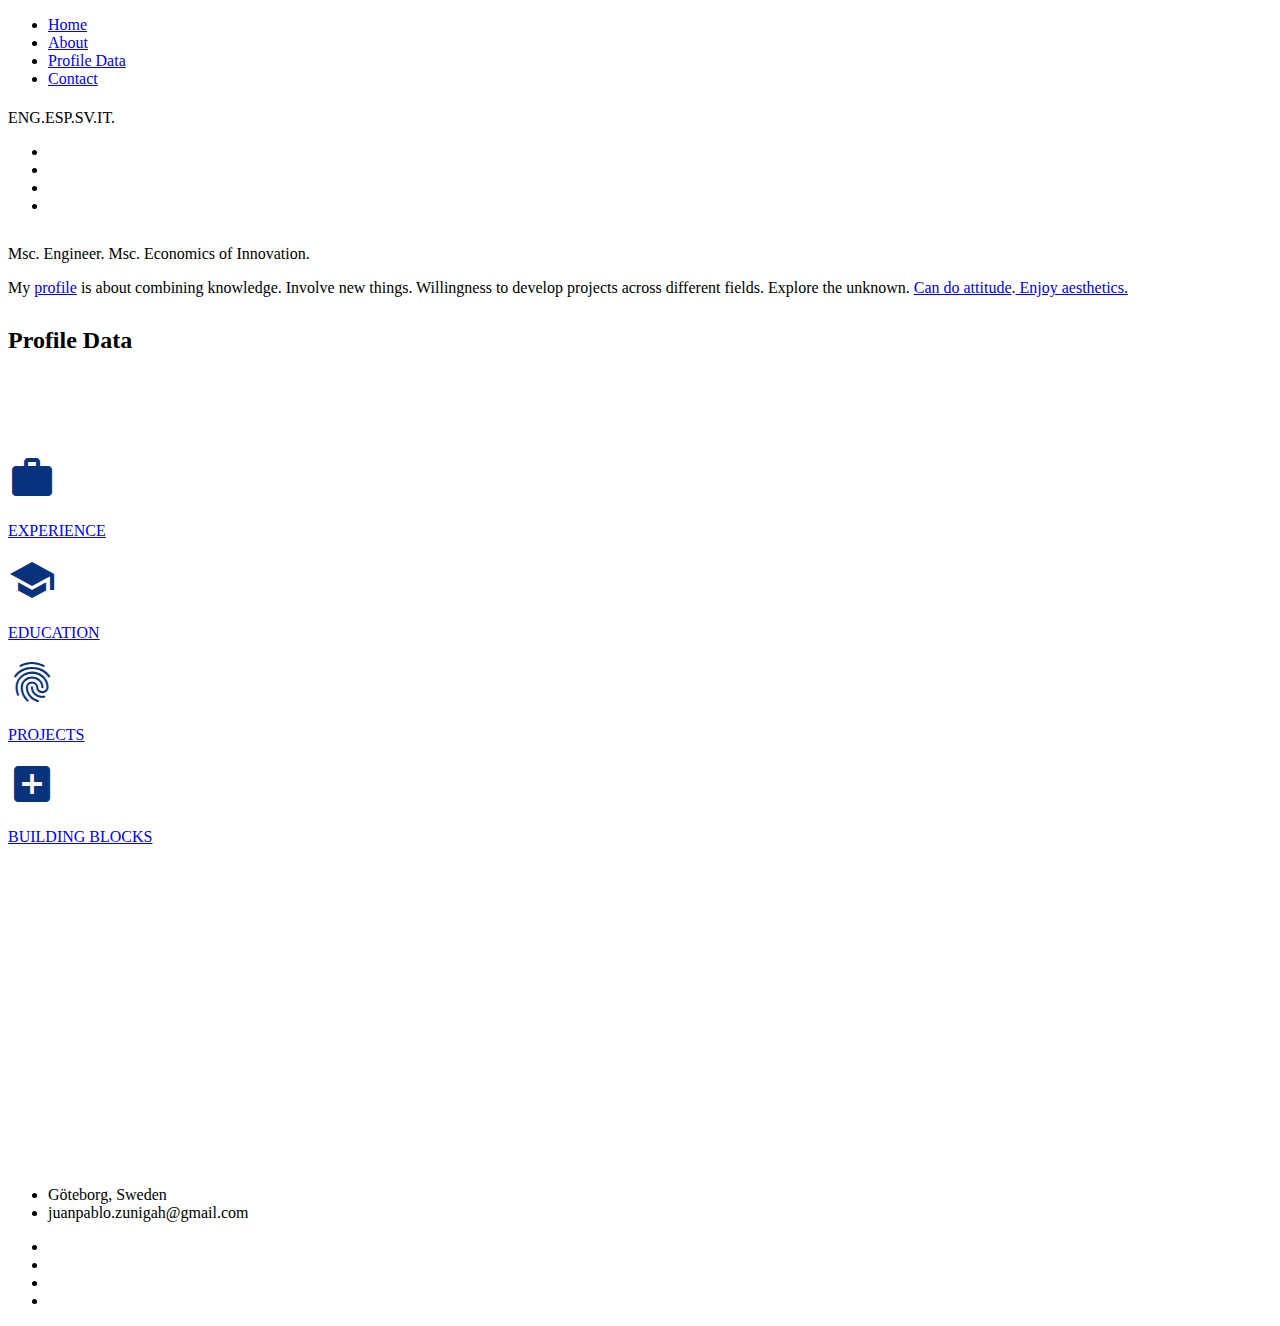
==== commit ae49a338: "changes" ====
--- a/index.html
+++ b/index.html
@@ -91,7 +91,7 @@
 
 
   <!-- start section about us -->
-  <div id="about" class="paddsection">
+  <div id="about" class="paddsection" style="margin-top: 30px; margin-bottom: 30px;">
     <div class="container">
       <div class="row justify-content-between">
 
@@ -105,8 +105,8 @@
 
         <div class="col-lg-7">
           <div class="about-descr">
-            <p class="education">Msc.Mechanical Engineer.Msc Innovation.</p>
-            <p class="separator"><a class="texta" href="https://se.linkedin.com/in/jpzuniga/en"> Profile </a> about combining knowledge. Involve new things. Willingness to develop projects across different fields. Explore the unknown. <a class="texta" href="https://www.collinsdictionary.com/dictionary/english/can-do"> Can do attitude </a>. <a class="texta" href="https://en.wikipedia.org/wiki/Aesthetics"> Enjoy aesthetics. </a></p>
+            <p class="education">Msc. Engineer. Msc. Economics of Innovation.</p>
+            <p class="separator"> My <a class="texta" href="https://se.linkedin.com/in/jpzuniga/en">profile</a> is about combining knowledge. Involve new things. Willingness to develop projects across different fields. Explore the unknown. <a class="texta" href="https://www.collinsdictionary.com/dictionary/english/can-do"> Can do attitude</a>.<a class="texta" href="https://en.wikipedia.org/wiki/Aesthetics"> Enjoy aesthetics.</a></p>
           </div>
         </div>
         <div></div>
@@ -180,17 +180,15 @@
 
   <!-- start section portfolio -->
   <div id="portfolio" class="text-center paddsection">
-
-    <div class="container">
+    <div class="container" style="margin-top: 0px; margin-bottom: 100px;">
       <div class="section-title text-center">
         <h2>Profile Data</h2>
       </div>
     </div>
 
-    <div class="container">
+    <div class="container" >
       <div class="row">
         <div class="col-md-12">
-
           <div class="portfolio-container">
             <div class="col-lg-4 col-md-6 portfolio-thumbnail all branding uikits webdesign">
               <a href="Experience.html">
